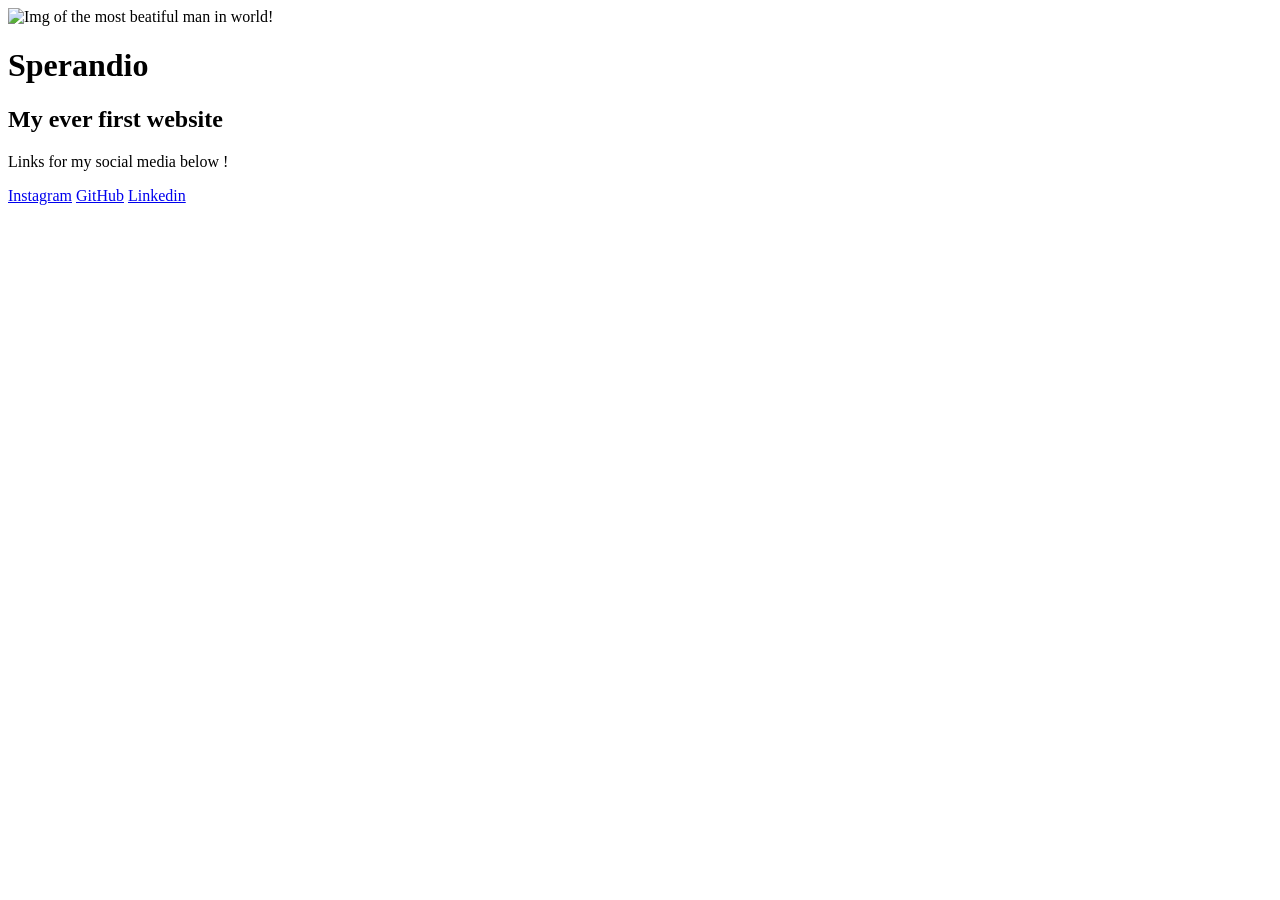
==== Project HTML 1/index.html @ c4bacbf4 "Project_Pass_1" ====
<!DOCTYPE html>
<!--[if lt IE 7]>      <html class="no-js lt-ie9 lt-ie8 lt-ie7"> <![endif]-->
<!--[if IE 7]>         <html class="no-js lt-ie9 lt-ie8"> <![endif]-->
<!--[if IE 8]>         <html class="no-js lt-ie9"> <![endif]-->
<!--[if gt IE 8]>      <html class="no-js"> <!--<![endif]-->
<html>
    <head>
        <meta charset="utf-8">
        <meta http-equiv="X-UA-Compatible" content="IE=edge">
        <title>My First Page</title>
        <meta name="description" content="">
        <meta name="viewport" content="width=device-width, initial-scale=1">
        <link rel="stylesheet" href="style.css">
    </head>
    <body>
        <img src="https://media.licdn.com/dms/image/D4D03AQECtaTsMttxGQ/profile-displayphoto-shrink_800_800/0/1680288803295?e=2147483647&v=beta&t=pjixERzkUvGXLohx2TRD1F4sPBHTMFseX2WhsF4wPGk" alt="Img of the most beatiful man in world!" width="200" height="200">
        <h1>Sperandio</h1>
        <h2>My ever first website</h2>
        <p>Links for my social media below !</p>
        <a href="https://www.instagram.com/hisperandio/">Instagram</a>
        <a href="https://github.com/Sedinha">GitHub</a>
        <a href="https://br.linkedin.com/in/luiz-sperandio">Linkedin</a>
    </body>
</html>
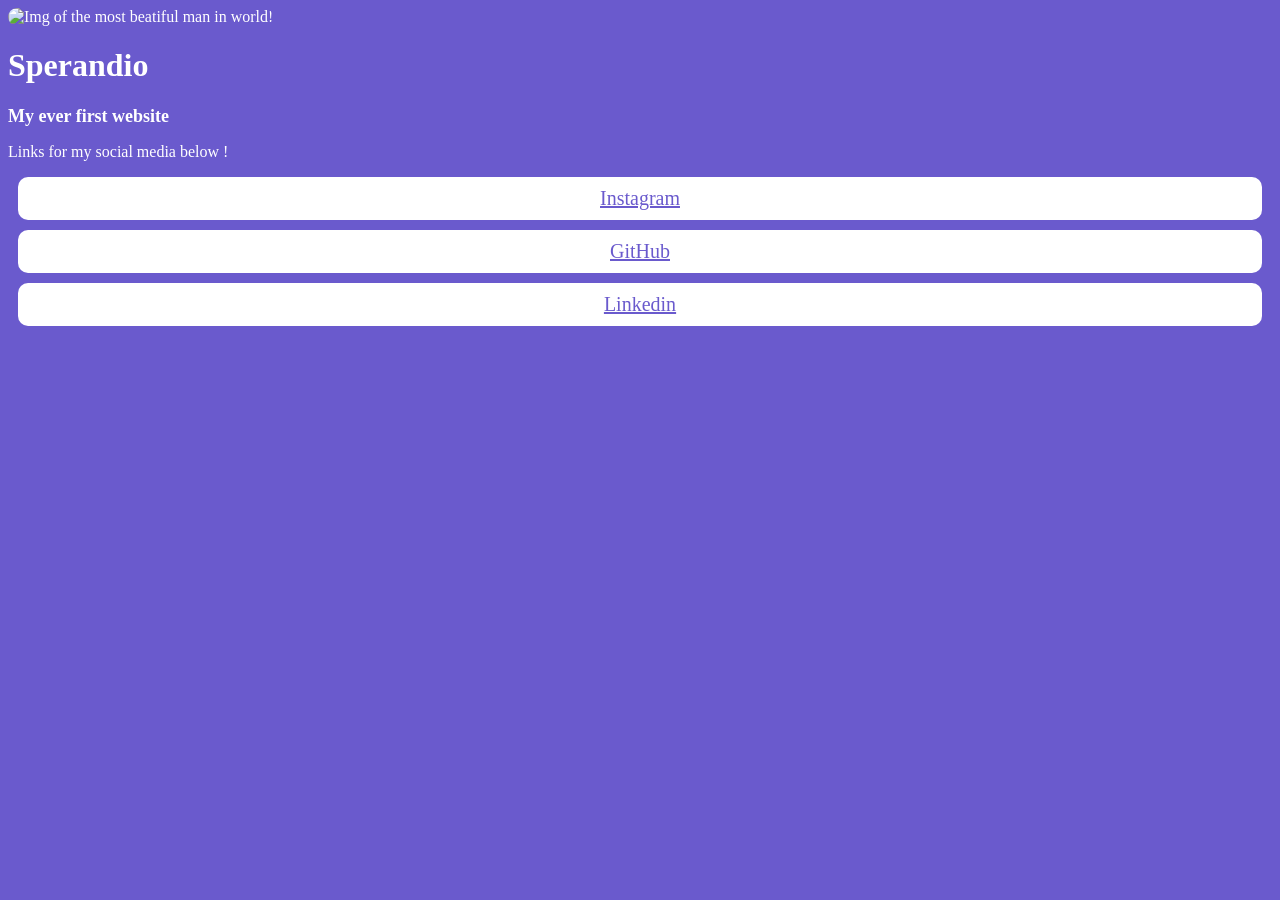
==== commit bacaf34d: "Project_Pass_2" ====
--- a/Project HTML 1/index.html
+++ b/Project HTML 1/index.html
@@ -1,8 +1,4 @@
 <!DOCTYPE html>
-<!--[if lt IE 7]>      <html class="no-js lt-ie9 lt-ie8 lt-ie7"> <![endif]-->
-<!--[if IE 7]>         <html class="no-js lt-ie9 lt-ie8"> <![endif]-->
-<!--[if IE 8]>         <html class="no-js lt-ie9"> <![endif]-->
-<!--[if gt IE 8]>      <html class="no-js"> <!--<![endif]-->
 <html>
     <head>
         <meta charset="utf-8">
--- a/Project HTML 1/style.css
+++ b/Project HTML 1/style.css
@@ -0,0 +1,25 @@
+img {
+    border-radius: 50px;
+    width: 150px;
+  }
+  
+h2 {
+    font-size: 18px;
+  }
+  
+body {
+    background-color: slateblue;
+    font-family: 'Trebuchet MS';
+    color: white;
+  }
+  
+a {
+    background-color: white;
+    font-size: 20px;
+    border-radius: 10px;
+    padding: 10px;
+    display: block;
+    text-align: center;
+    margin: 10px;
+    color: slateblue;
+  }
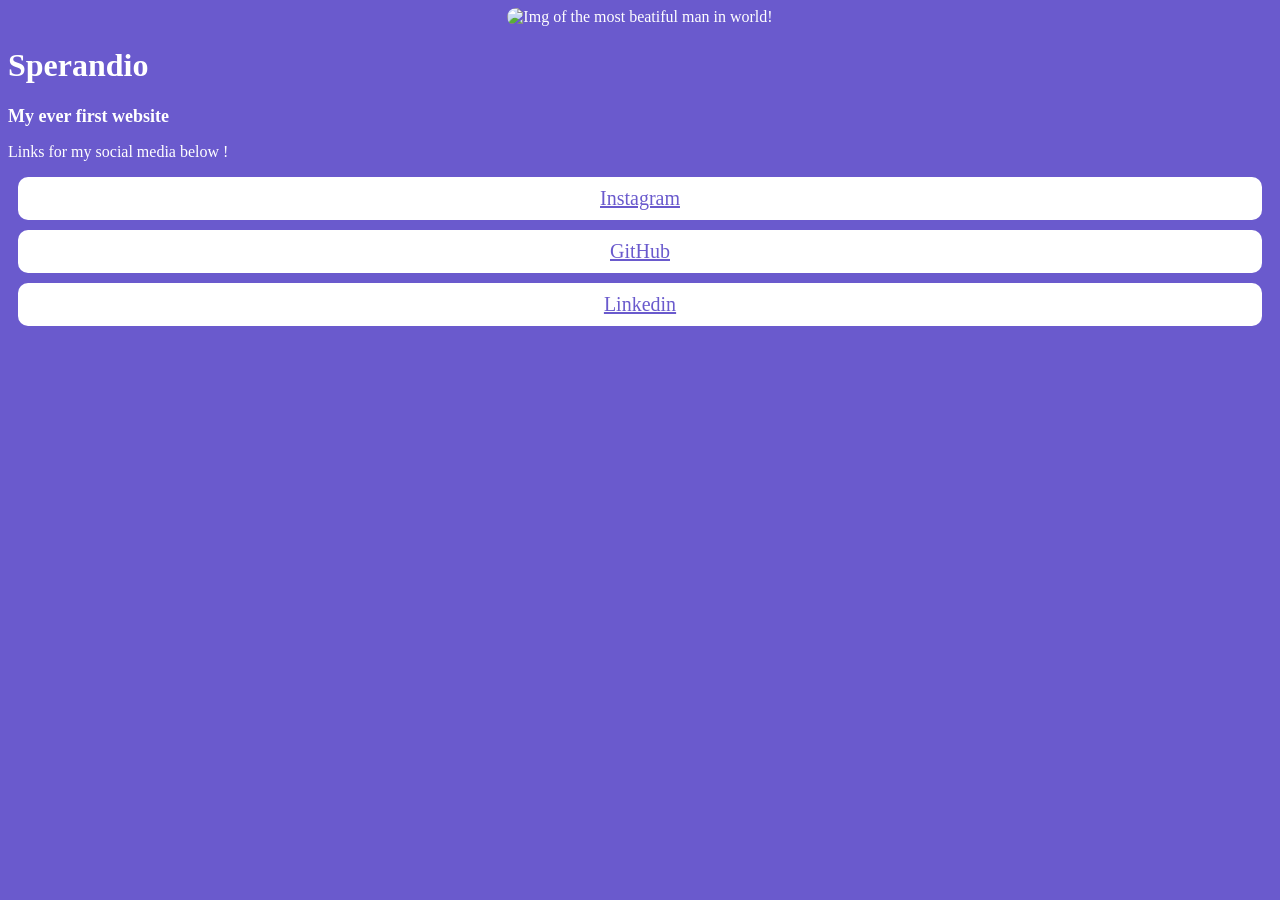
==== commit 946a41a9: "Att_2" ====
--- a/Project HTML 1/index.html
+++ b/Project HTML 1/index.html
@@ -9,8 +9,10 @@
         <link rel="stylesheet" href="style.css">
     </head>
     <body>
-        <img src="https://media.licdn.com/dms/image/D4D03AQECtaTsMttxGQ/profile-displayphoto-shrink_800_800/0/1680288803295?e=2147483647&v=beta&t=pjixERzkUvGXLohx2TRD1F4sPBHTMFseX2WhsF4wPGk" alt="Img of the most beatiful man in world!" width="200" height="200">
-        <h1>Sperandio</h1>
+        <div>
+            <img src="https://media.licdn.com/dms/image/D4D03AQECtaTsMttxGQ/profile-displayphoto-shrink_800_800/0/1680288803295?e=2147483647&v=beta&t=pjixERzkUvGXLohx2TRD1F4sPBHTMFseX2WhsF4wPGk" alt="Img of the most beatiful man in world!" width="200" height="200">
+        </div>
+            <h1>Sperandio</h1>
         <h2>My ever first website</h2>
         <p>Links for my social media below !</p>
         <a href="https://www.instagram.com/hisperandio/">Instagram</a>
--- a/Project HTML 1/style.css
+++ b/Project HTML 1/style.css
@@ -23,3 +23,7 @@
     margin: 10px;
     color: slateblue;
   }
+
+div{
+    text-align: center;
+}
